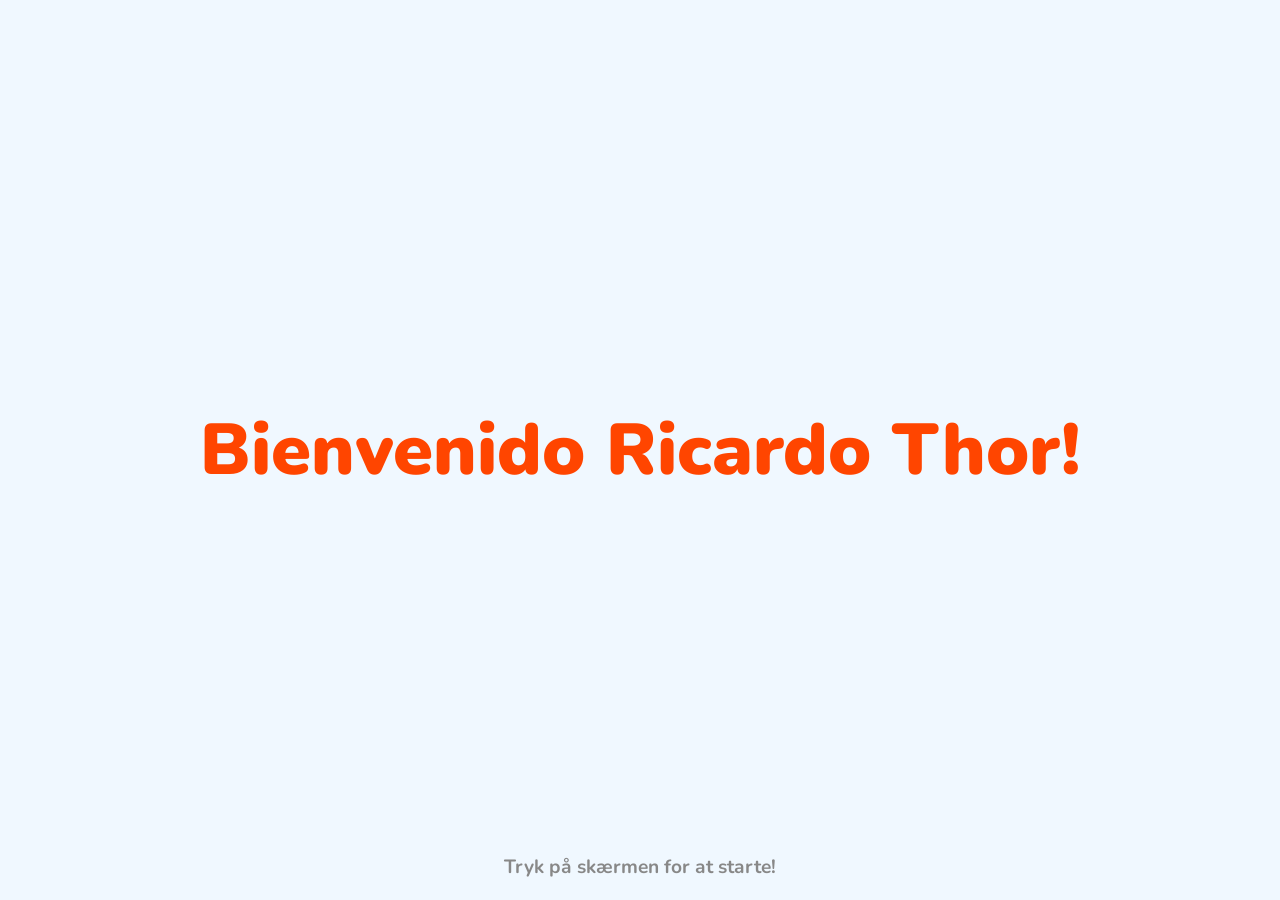
==== lee.html @ 3d161029 "lee.html: New app" ====
<!DOCTYPE html>
<html lang="da">
<head>
    <meta charset="UTF-8">
    <meta name="viewport" content="width=device-width, initial-scale=1.0">
    <title>Ricardito Lee</title>
    <link href="https://fonts.googleapis.com/css2?family=Nunito:wght@700;900&display=swap" rel="stylesheet">
    <style>
        body {
            margin: 0;
            padding: 0;
            display: flex;
            justify-content: center;
            align-items: center;
            height: 100vh;
            background-color: #f0f8ff;
            font-family: 'Nunito', sans-serif;
            overflow: hidden;
            cursor: pointer;
            user-select: none;
        }

        #app {
            text-align: center;
            width: 100%;
            padding: 20px;
            box-sizing: border-box;
        }

        .main-char {
            font-size: 15rem;
            font-weight: 900;
            color: #ff4500;
            transition: transform 0.2s;
            line-height: 1.2;
        }

        .examples-container {
            display: none;
            justify-content: space-around;
            align-items: center;
            margin-top: 20px;
        }

        .example-item {
            text-align: center;
        }

        .emoji {
            font-size: 8rem;
            display: block;
        }

        .word {
            font-size: 3rem;
            color: #2e8b57;
            text-transform: capitalize;
            font-weight: 700;
        }

        .instructions {
            position: fixed;
            bottom: 20px;
            width: 100%;
            color: #888;
            font-size: 1.2rem;
            text-align: center;
            font-weight: 700;
        }
    </style>
</head>
<body>

<div id="app">
    <div id="display" class="main-char">?</div>
    
    <div id="examples" class="examples-container">
        <div class="example-item">
            <span id="emoji1" class="emoji"></span>
            <span id="word1" class="word"></span>
        </div>
        <div class="example-item">
            <span id="emoji2" class="emoji"></span>
            <span id="word2" class="word"></span>
        </div>
    </div>
</div>

<div class="instructions">Tryk på skærmen for at starte!</div>

<script>
    const data = {
        // Letters A-Å
        'A': { words: ['Abe', 'Appelsin'], emojis: ['🐒', '🍊'] },
        'B': { words: ['Bil', 'Bold'], emojis: ['🚗', '⚽'] },
        'C': { words: ['Cykel', 'Citron'], emojis: ['🚲', '🍋'] },
        'D': { words: ['Delfin', 'Drage'], emojis: ['🐬', '🪁'] },
        'E': { words: ['Elefant', 'Egern'], emojis: ['🐘', '🐿️'] },
        'F': { words: ['Fisk', 'Flyvemaskine'], emojis: ['🐟', '✈️'] },
        'G': { words: ['Gave', 'Gulerod'], emojis: ['🎁', '🥕'] },
        'H': { words: ['Hus', 'Hest'], emojis: ['🏠', '🐎'] },
        'I': { words: ['Is', 'Ild'], emojis: ['🍦', '🔥'] },
        'J': { words: ['Jordbær', 'Julemand'], emojis: ['🍓', '🎅'] },
        'K': { words: ['Kat', 'Kage'], emojis: ['🐱', '🍰'] },
        'L': { words: ['Løve', 'Lampe'], emojis: ['🦁', '💡'] },
        'M': { words: ['Mus', 'Måne'], emojis: ['🐭', '🌙'] },
        'N': { words: ['Næsehorn', 'Nøgle'], emojis: ['🦏', '🔑'] },
        'O': { words: ['Ost', 'Orm'], emojis: ['🧀', '🐛'] },
        'P': { words: ['Panda', 'Pære'], emojis: ['🐼', '🍐'] },
        'Q': { words: ['Quiz', 'Quetzal'], emojis: ['❓', '🦜'] },
        'R': { words: ['Ræv', 'Robot'], emojis: ['🦊', '🤖'] },
        'S': { words: ['Sol', 'Slange'], emojis: ['☀️', '🐍'] },
        'T': { words: ['Tog', 'Tromme'], emojis: ['🚂', '🥁'] },
        'U': { words: ['Ugle', 'Ur'], emojis: ['🦉', '⌚'] },
        'V': { words: ['Vand', 'Vulkan'], emojis: ['💧', '🌋'] },
        'W': { words: ['Wagon', 'Waffel'], emojis: ['🚃', '🧇'] },
        'X': { words: ['Xylofon', 'X-ray'], emojis: ['🎹', '🦴'] },
        'Y': { words: ['Yacht', 'Yoyo'], emojis: ['⛵', '🪀'] },
        'Z': { words: ['Zebra', 'Zoo'], emojis: ['🦓', '🦒'] },
        'Æ': { words: ['Æble', 'Ælling'], emojis: ['🍎', '🐥'] },
        'Ø': { words: ['Øje', 'Øre'], emojis: ['👁️', '👂'] },
        'Å': { words: ['Ål', 'År'], emojis: ['🐍', '📅'] }
    };

    const keys = Object.keys(data);
    let appState = 'START'; // START, SHOW_CHAR, SHOW_EXAMPLES
    let currentChar = '';

    const displayEl = document.getElementById('display');
    const examplesEl = document.getElementById('examples');
    const emoji1El = document.getElementById('emoji1');
    const word1El = document.getElementById('word1');
    const emoji2El = document.getElementById('emoji2');
    const word2El = document.getElementById('word2');

    function speak(text) {
        const utterance = new SpeechSynthesisUtterance(text);
        utterance.lang = 'da-DK';
        window.speechSynthesis.speak(utterance);        
    }

    function nextStep() {
        if (appState === 'START' || appState === 'SHOW_EXAMPLES') {
            // Restauramos el tamaño de fuente grande para las letras individuales
            displayEl.style.fontSize = '15rem';
            
            // Obtenemos una letra aleatoria del diccionario
            let randomKey = keys[Math.floor(Math.random() * keys.length)];
            
            // 50% de probabilidad de convertirla en minúscula
            currentChar = Math.random() > 0.5 ? randomKey : randomKey.toLowerCase();
            
            displayEl.innerText = currentChar;
            displayEl.style.display = 'block';
            examplesEl.style.display = 'none';
            appState = 'SHOW_CHAR';
        } else if (appState === 'SHOW_CHAR') {
            const item = data[currentChar.toUpperCase()];
            
            // Speak the character
            speak(item.sound || currentChar.toLowerCase());

            // Set content
            emoji1El.innerText = item.emojis[0];
            word1El.innerText = item.words[0];
            
            if (item.words[1]) {
                emoji2El.innerText = item.emojis[1];
                word2El.innerText = item.words[1];
                document.querySelectorAll('.example-item')[1].style.visibility = 'visible';
            } else {
                document.querySelectorAll('.example-item')[1].style.visibility = 'hidden';
            }

            displayEl.style.display = 'none';
            examplesEl.style.display = 'flex';
            appState = 'SHOW_EXAMPLES';
        }
    }

    document.body.addEventListener('click', nextStep);
    
    // Configuración inicial con el nuevo saludo (ajustando el tamaño para que quepa bien)
    displayEl.innerText = "Bienvenido Ricardo Thor!";
    displayEl.style.fontSize = "4.5rem"; 
</script>

</body>
</html>
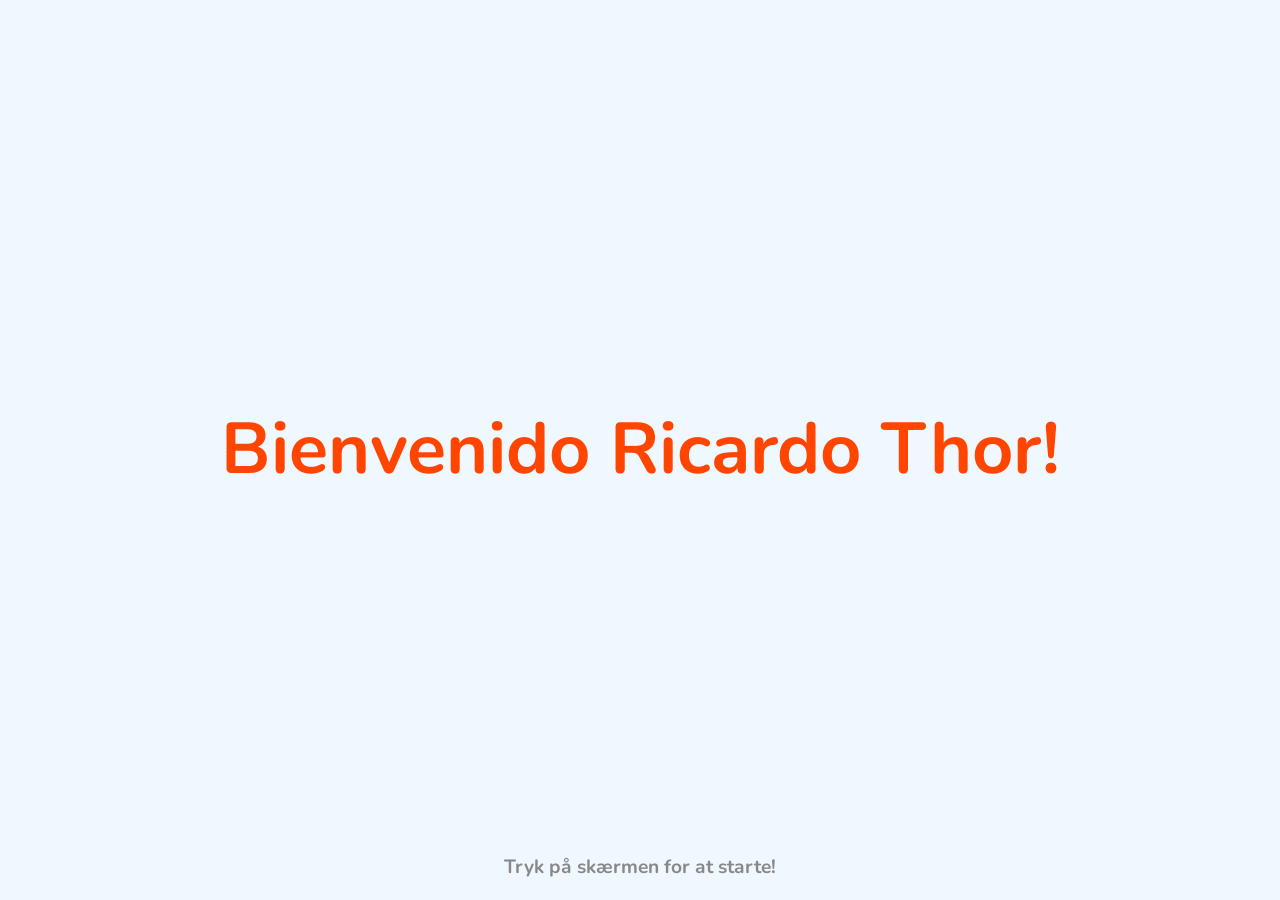
==== commit 8671b3ad: "New version of Ricardito lee New words and secret messages" ====
--- a/lee.html
+++ b/lee.html
@@ -4,7 +4,7 @@
     <meta charset="UTF-8">
     <meta name="viewport" content="width=device-width, initial-scale=1.0">
     <title>Ricardito Lee</title>
-    <link href="https://fonts.googleapis.com/css2?family=Nunito:wght@700;900&display=swap" rel="stylesheet">
+    <link href="https://fonts.googleapis.com/css2?family=Andika:wght@400;700&family=Nunito:wght@700;900&display=swap" rel="stylesheet">
     <style>
         body {
             margin: 0;
@@ -12,50 +12,75 @@
             display: flex;
             justify-content: center;
             align-items: center;
-            height: 100vh;
+            min-height: 100vh;
             background-color: #f0f8ff;
             font-family: 'Nunito', sans-serif;
-            overflow: hidden;
+            overflow-x: hidden;
             cursor: pointer;
             user-select: none;
+            box-sizing: border-box;
         }
 
         #app {
             text-align: center;
             width: 100%;
+            max-width: 1200px;
             padding: 20px;
             box-sizing: border-box;
+            display: flex;
+            flex-direction: column;
+            align-items: center;
+            justify-content: center;
         }
 
         .main-char {
-            font-size: 15rem;
-            font-weight: 900;
+            font-family: 'Andika', sans-serif; /* Specially designed for literacy: 'I' has top/bottom bars, 'l' has a curved tail */
+            font-size: clamp(8rem, 25vw, 15rem);
+            font-weight: 700;
             color: #ff4500;
             transition: transform 0.2s;
-            line-height: 1.2;
+            line-height: 1.1;
         }
 
         .examples-container {
             display: none;
-            justify-content: space-around;
+            grid-template-columns: repeat(4, 1fr);
+            gap: 20px;
             align-items: center;
-            margin-top: 20px;
+            justify-content: center;
+            width: 100%;
+            margin-top: 10px;
         }
 
         .example-item {
             text-align: center;
+            background: white;
+            border-radius: 24px;
+            padding: 24px 12px;
+            box-shadow: 0 8px 24px rgba(0, 0, 0, 0.07);
+            transition: transform 0.2s, box-shadow 0.2s;
+            cursor: pointer;
+        }
+
+        .example-item:hover {
+            transform: translateY(-4px);
+            box-shadow: 0 12px 28px rgba(0, 0, 0, 0.12);
         }
 
         .emoji {
-            font-size: 8rem;
+            font-size: clamp(3.5rem, 6.5vw, 6rem);
             display: block;
+            margin-bottom: 12px;
+            line-height: 1.1;
         }
 
         .word {
-            font-size: 3rem;
+            font-size: clamp(1.5rem, 2.5vw, 2.3rem);
             color: #2e8b57;
             text-transform: capitalize;
             font-weight: 700;
+            display: block;
+            word-break: break-word;
         }
 
         .instructions {
@@ -66,6 +91,17 @@
             font-size: 1.2rem;
             text-align: center;
             font-weight: 700;
+            pointer-events: none;
+        }
+
+        @media (max-width: 850px) {
+            .examples-container {
+                grid-template-columns: repeat(2, 1fr);
+                gap: 15px;
+            }
+            .example-item {
+                padding: 16px 8px;
+            }
         }
     </style>
 </head>
@@ -75,14 +111,22 @@
     <div id="display" class="main-char">?</div>
     
     <div id="examples" class="examples-container">
-        <div class="example-item">
+        <div class="example-item" id="item1">
             <span id="emoji1" class="emoji"></span>
             <span id="word1" class="word"></span>
         </div>
-        <div class="example-item">
+        <div class="example-item" id="item2">
             <span id="emoji2" class="emoji"></span>
             <span id="word2" class="word"></span>
         </div>
+        <div class="example-item" id="item3">
+            <span id="emoji3" class="emoji"></span>
+            <span id="word3" class="word"></span>
+        </div>
+        <div class="example-item" id="item4">
+            <span id="emoji4" class="emoji"></span>
+            <span id="word4" class="word"></span>
+        </div>
     </div>
 </div>
 
@@ -90,100 +134,188 @@
 
 <script>
     const data = {
-        // Letters A-Å
-        'A': { words: ['Abe', 'Appelsin'], emojis: ['🐒', '🍊'] },
-        'B': { words: ['Bil', 'Bold'], emojis: ['🚗', '⚽'] },
-        'C': { words: ['Cykel', 'Citron'], emojis: ['🚲', '🍋'] },
-        'D': { words: ['Delfin', 'Drage'], emojis: ['🐬', '🪁'] },
-        'E': { words: ['Elefant', 'Egern'], emojis: ['🐘', '🐿️'] },
-        'F': { words: ['Fisk', 'Flyvemaskine'], emojis: ['🐟', '✈️'] },
-        'G': { words: ['Gave', 'Gulerod'], emojis: ['🎁', '🥕'] },
-        'H': { words: ['Hus', 'Hest'], emojis: ['🏠', '🐎'] },
-        'I': { words: ['Is', 'Ild'], emojis: ['🍦', '🔥'] },
-        'J': { words: ['Jordbær', 'Julemand'], emojis: ['🍓', '🎅'] },
-        'K': { words: ['Kat', 'Kage'], emojis: ['🐱', '🍰'] },
-        'L': { words: ['Løve', 'Lampe'], emojis: ['🦁', '💡'] },
-        'M': { words: ['Mus', 'Måne'], emojis: ['🐭', '🌙'] },
-        'N': { words: ['Næsehorn', 'Nøgle'], emojis: ['🦏', '🔑'] },
-        'O': { words: ['Ost', 'Orm'], emojis: ['🧀', '🐛'] },
-        'P': { words: ['Panda', 'Pære'], emojis: ['🐼', '🍐'] },
-        'Q': { words: ['Quiz', 'Quetzal'], emojis: ['❓', '🦜'] },
-        'R': { words: ['Ræv', 'Robot'], emojis: ['🦊', '🤖'] },
-        'S': { words: ['Sol', 'Slange'], emojis: ['☀️', '🐍'] },
-        'T': { words: ['Tog', 'Tromme'], emojis: ['🚂', '🥁'] },
-        'U': { words: ['Ugle', 'Ur'], emojis: ['🦉', '⌚'] },
-        'V': { words: ['Vand', 'Vulkan'], emojis: ['💧', '🌋'] },
-        'W': { words: ['Wagon', 'Waffel'], emojis: ['🚃', '🧇'] },
-        'X': { words: ['Xylofon', 'X-ray'], emojis: ['🎹', '🦴'] },
-        'Y': { words: ['Yacht', 'Yoyo'], emojis: ['⛵', '🪀'] },
-        'Z': { words: ['Zebra', 'Zoo'], emojis: ['🦓', '🦒'] },
-        'Æ': { words: ['Æble', 'Ælling'], emojis: ['🍎', '🐥'] },
-        'Ø': { words: ['Øje', 'Øre'], emojis: ['👁️', '👂'] },
-        'Å': { words: ['Ål', 'År'], emojis: ['🐍', '📅'] }
+        // Danish alphabet A-Å (4 words and emojis per letter)
+        'A': { words: ['Ananas', 'And', 'Agurk', 'Avocado'], emojis: ['🍍', '🦆', '🥒', '🥑'] },
+        'B': { words: ['Banan', 'Bjørn', 'Blomst', 'Bi'], emojis: ['🍌', '🐻', '🌸', '🐝'] },
+        'C': { words: ['Cirkus', 'Cowboy', 'Croissant', 'Cookie'], emojis: ['🎪', '🤠', '🥐', '🍪'] },
+        'D': { words: ['Dinosaur', 'Dronning', 'Due', 'Dør'], emojis: ['🦖', '👑', '🕊️', '🚪'] },
+        'E': { words: ['Enhjørning', 'Edderkop', 'Elg', 'Engel'], emojis: ['🦄', '🕷️', '🫎', '👼'] },
+        'F': { words: ['Fugl', 'Frø', 'Får', 'Flag'], emojis: ['🐦', '🐸', '🐑', '🇩🇰'] },
+        'G': { words: ['Giraf', 'Gris', 'Guitar', 'Gås'], emojis: ['🦒', '🐷', '🎸', '🪿'] },
+        'H': { words: ['Hund', 'Hjerte', 'Hat', 'Hval'], emojis: ['🐶', '❤️', '🎩', '🐳'] },
+        'I': { words: ['Isbjørn', 'Iglo', 'Insekt', 'Instrument'], emojis: ['🐻‍❄️', '🛖', '🪲', '🎺'] },
+        'J': { words: ['Jaguar', 'Jakke', 'Juvel', 'Juletræ'], emojis: ['🐆', '🧥', '💎', '🎄'] },
+        'K': { words: ['Kanin', 'Krabbe', 'Krone', 'Krokodille'], emojis: ['🐰', '🦀', '👑', '🐊'] },
+        'L': { words: ['Lastbil', 'Lyn', 'Lås', 'Løg'], emojis: ['🚛', '⚡', '🔒', '🧅'] },
+        'M': { words: ['Mælk', 'Myre', 'Motorcykel', 'Melon'], emojis: ['🥛', '🐜', '🏍️', '🍉'] },
+        'N': { words: ['Næse', 'Nød', 'Nisse', 'Nål'], emojis: ['👃', '🥜', '🧑‍🎄', '🪡'] },
+        'O': { words: ['Odder', 'Orangutang', 'Oliven', 'Otte'], emojis: ['🦦', '🦧', '🫒', '8️⃣'] },
+        'P': { words: ['Panda', 'Pizza', 'Pingvin', 'Pindsvin'], emojis: ['🐼', '🍕', '🐧', '🦔'] },
+        'Q': { words: ['Quiche', 'Quesadilla', 'Quinoa', 'Quiz'], emojis: ['🥧', '🌮', '🥗', '❓'] },
+        'R': { words: ['Raket', 'Regnbue', 'Ring', 'Rose'], emojis: ['🚀', '🌈', '💍', '🌹'] },
+        'S': { words: ['Stjerne', 'Snegl', 'Sko', 'Svamp'], emojis: ['⭐', '🐌', '👟', '🍄'] },
+        'T': { words: ['Thor', 'Traktor', 'Tiger', 'Træ'], emojis: ['🦸‍♂️', '🚜', '🐯', '🌳'] },
+        'U': { words: ['Ulv', 'UFO', 'Uld', 'Ubåd'], emojis: ['🐺', '🛸', '🧶', '🤿'] },
+        'V': { words: ['Vindrue', 'Vaffel', 'Vindue', 'Vaskebjørn'], emojis: ['🍇', '🧇', '🪟', '🦝'] },
+        'W': { words: ['WC', 'Wienerbrød', 'Walkie-talkie', 'William'], emojis: ['🚽', '🥐', '📻', '👦'] },
+        'X': { words: ['Xylofon', 'Xbox', 'X-ray', 'X-wing'], emojis: ['🎹', '🎮', '🩻', '🚀'] },
+        'Y': { words: ['Yoghurt', 'Yoga', 'Yakokse', 'Yeti'], emojis: ['🥣', '🧘', '🐂', '🧌'] },
+        'Z': { words: ['Zombie', 'Zigzag', 'Zoo', 'Zebra'], emojis: ['🧟', '〰️', '🦁', '🦓'] },
+        'Æ': { words: ['Æg', 'Æsel', 'Ært', 'Æske'], emojis: ['🥚', '🫏', '🫛', '📦'] },
+        'Ø': { words: ['Ø', 'Ørn', 'Økse', 'Øl'], emojis: ['🏝️', '🦅', '🪓', '🍺'] },
+        'Å': { words: ['Åkande', 'Ånd', 'Å', 'Årstid'], emojis: ['🪷', '🧞', '🏞️', '🍂'] }
     };
 
     const keys = Object.keys(data);
-    let appState = 'START'; // START, SHOW_CHAR, SHOW_EXAMPLES
+    let appState = 'START'; // START, SHOW_CHAR, SHOW_EXAMPLES, SHOW_ENCOURAGEMENT
     let currentChar = '';
+    let roundsCount = 0;
+    let encouragementIndex = 0;
+
+    const encouragementMessages = [
+        { text: "Hvor er du dygtig, Ricardo Thor!", emoji: "🌟" },
+        { text: "Super godt klaret!", emoji: "🚀" },
+        { text: "Du er en stjerne til bogstaver!", emoji: "⭐" },
+        { text: "Fantastisk arbejde! Du er for sej!", emoji: "🎉" },
+        { text: "High five! Du lærer så hurtigt!", emoji: "✋" },
+        { text: "Wauw, hvor er du god!", emoji: "🦁" },
+        { text: "Du er mega sej til dansk!", emoji: "🏆" },
+        { text: "Kæmpe flot! Du kan det hele!", emoji: "🎈" },
+        { text: "Bravo Ricardo! Bogstav-mester!", emoji: "👑" },
+        { text: "Godt gået! Du er en ægte superhelt!", emoji: "🦸‍♂️" }
+    ];
 
     const displayEl = document.getElementById('display');
     const examplesEl = document.getElementById('examples');
-    const emoji1El = document.getElementById('emoji1');
-    const word1El = document.getElementById('word1');
-    const emoji2El = document.getElementById('emoji2');
-    const word2El = document.getElementById('word2');
-
-    function speak(text) {
-        const utterance = new SpeechSynthesisUtterance(text);
-        utterance.lang = 'da-DK';
-        window.speechSynthesis.speak(utterance);        
+    const emojiEls = [
+        document.getElementById('emoji1'),
+        document.getElementById('emoji2'),
+        document.getElementById('emoji3'),
+        document.getElementById('emoji4')
+    ];
+    const wordEls = [
+        document.getElementById('word1'),
+        document.getElementById('word2'),
+        document.getElementById('word3'),
+        document.getElementById('word4')
+    ];
+    const exampleItems = document.querySelectorAll('.example-item');
+
+    function speak(text, lang = 'da-DK') {
+        if ('speechSynthesis' in window) {
+            window.speechSynthesis.cancel();
+            const utterance = new SpeechSynthesisUtterance(text);
+            utterance.lang = lang;
+            window.speechSynthesis.speak(utterance);
+        }
     }
 
+    function showLetter() {
+        displayEl.style.fontSize = 'clamp(8rem, 25vw, 15rem)';
+        displayEl.style.fontFamily = "'Andika', sans-serif";
+        
+        // Random letter from dataset
+        let randomKey = keys[Math.floor(Math.random() * keys.length)];
+        
+        // 50% uppercase / lowercase chance
+        currentChar = Math.random() > 0.5 ? randomKey : randomKey.toLowerCase();
+        
+        displayEl.innerText = currentChar;
+        displayEl.style.display = 'block';
+        examplesEl.style.display = 'none';
+        appState = 'SHOW_CHAR';
+    }
+
     function nextStep() {
-        if (appState === 'START' || appState === 'SHOW_EXAMPLES') {
-            // Restauramos el tamaño de fuente grande para las letras individuales
-            displayEl.style.fontSize = '15rem';
-            
-            // Obtenemos una letra aleatoria del diccionario
-            let randomKey = keys[Math.floor(Math.random() * keys.length)];
-            
-            // 50% de probabilidad de convertirla en minúscula
-            currentChar = Math.random() > 0.5 ? randomKey : randomKey.toLowerCase();
-            
-            displayEl.innerText = currentChar;
-            displayEl.style.display = 'block';
-            examplesEl.style.display = 'none';
-            appState = 'SHOW_CHAR';
+        if (appState === 'START' || appState === 'SHOW_ENCOURAGEMENT') {
+            showLetter();
+        } else if (appState === 'SHOW_EXAMPLES') {
+            // Check if 101 easter egg milestone is reached
+            if (roundsCount > 0 && roundsCount % 101 === 0) {
+                displayEl.innerHTML = '<div style="font-size: clamp(4.5rem, 12vw, 8rem); margin-bottom: 15px;">💩</div><div style="color: #795548; line-height: 1.3;">mama huele a pedo</div>';
+                displayEl.style.fontFamily = "'Nunito', sans-serif";
+                displayEl.style.fontSize = "clamp(2rem, 5.5vw, 3.6rem)";
+                displayEl.style.display = 'block';
+                examplesEl.style.display = 'none';
+
+                speak('mamá huele a pedo', 'es-ES');
+                appState = 'SHOW_ENCOURAGEMENT';
+            // Check if 20 letters/rounds milestone is reached
+            } else if (roundsCount > 0 && roundsCount % 20 === 0) {
+                const msg = encouragementMessages[encouragementIndex % encouragementMessages.length];
+                encouragementIndex++;
+
+                displayEl.innerHTML = '<div style="font-size: clamp(4.5rem, 12vw, 8rem); margin-bottom: 15px;">' + msg.emoji + '</div><div style="color: #ff4500; line-height: 1.3;">' + msg.text + '</div>';
+                displayEl.style.fontFamily = "'Nunito', sans-serif";
+                displayEl.style.fontSize = "clamp(2rem, 5.5vw, 3.6rem)";
+                displayEl.style.display = 'block';
+                examplesEl.style.display = 'none';
+
+                speak(msg.text);
+                appState = 'SHOW_ENCOURAGEMENT';
+            } else {
+                showLetter();
+            }
         } else if (appState === 'SHOW_CHAR') {
             const item = data[currentChar.toUpperCase()];
             
             // Speak the character
             speak(item.sound || currentChar.toLowerCase());
 
-            // Set content
-            emoji1El.innerText = item.emojis[0];
-            word1El.innerText = item.words[0];
+            // Pair words and emojis, then shuffle them randomly
+            const pairs = item.words.map((w, idx) => ({
+                word: w,
+                emoji: item.emojis[idx] || ''
+            }));
             
-            if (item.words[1]) {
-                emoji2El.innerText = item.emojis[1];
-                word2El.innerText = item.words[1];
-                document.querySelectorAll('.example-item')[1].style.visibility = 'visible';
-            } else {
-                document.querySelectorAll('.example-item')[1].style.visibility = 'hidden';
-            }
+            for (let i = pairs.length - 1; i > 0; i--) {
+                const j = Math.floor(Math.random() * (i + 1));
+                [pairs[i], pairs[j]] = [pairs[j], pairs[i]];
+            }
+
+            // Set content for 4 items
+            for (let i = 0; i < 4; i++) {
+                if (pairs[i]) {
+                    emojiEls[i].innerText = pairs[i].emoji;
+                    wordEls[i].innerText = pairs[i].word;
+                    exampleItems[i].style.display = 'block';
+                } else {
+                    exampleItems[i].style.display = 'none';
+                }
+            }
+
+            // Increment letter round counter
+            roundsCount++;
 
             displayEl.style.display = 'none';
-            examplesEl.style.display = 'flex';
+            examplesEl.style.display = 'grid';
             appState = 'SHOW_EXAMPLES';
         }
     }
 
+    // Tap/Click background to advance
     document.body.addEventListener('click', nextStep);
+
+    // Tap individual word card to hear it pronounced
+    exampleItems.forEach((itemEl, idx) => {
+        itemEl.addEventListener('click', (e) => {
+            e.stopPropagation();
+            const text = wordEls[idx].innerText;
+            if (text) {
+                speak(text);
+                itemEl.style.transform = 'scale(1.08)';
+                setTimeout(() => {
+                    itemEl.style.transform = '';
+                }, 250);
+            }
+        });
+    });
     
-    // Configuración inicial con el nuevo saludo (ajustando el tamaño para que quepa bien)
+    // Initial welcome screen
     displayEl.innerText = "Bienvenido Ricardo Thor!";
-    displayEl.style.fontSize = "4.5rem"; 
+    displayEl.style.fontFamily = "'Nunito', sans-serif";
+    displayEl.style.fontSize = "clamp(2.5rem, 6vw, 4.5rem)";
 </script>
 
 </body>
-</html>+</html>
